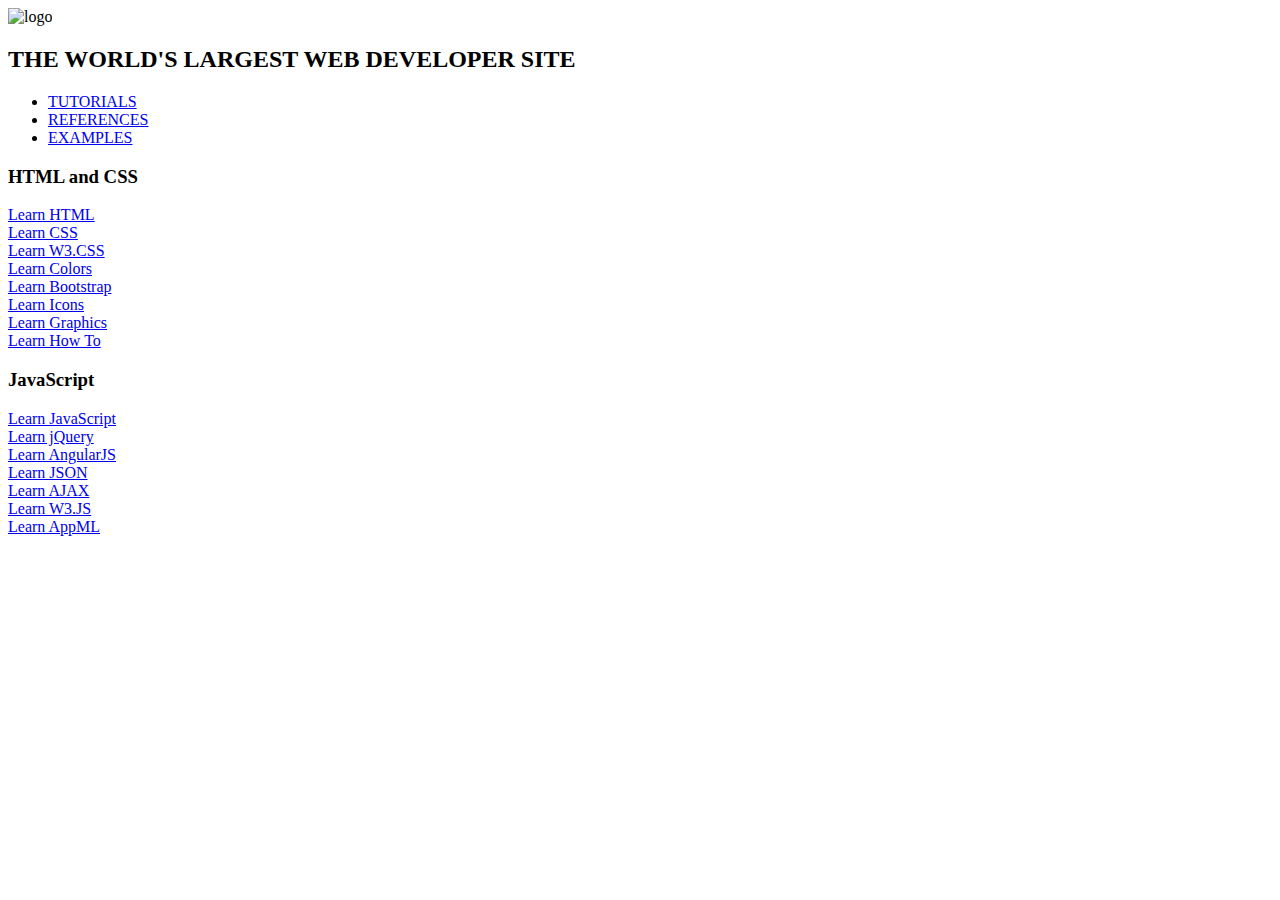
==== Atv4/index.html @ 247e8032 "Merge branch 'master' of https://github.com/desousaj7/lmsatividades" ====
<!DOCTYPE html>
<html lang="en">
<head>
    <meta charset="UTF-8">
    <link href="https://fonts.googleapis.com/css?family=Raleway" rel="stylesheet">
    <meta name="viewport" content="width=device-width, initial-scale=1.0">
    <meta http-equiv="X-UA-Compatible" content="ie=edge">
    <title>Document</title>
    <link rel="stylesheet" href="style.css">
</head>
<body>
    <div>
        <header>
            <img src="img/logo.png" alt="logo">
            <h2>THE WORLD'S LARGEST WEB DEVELOPER SITE</h2>
        </header>
    </div>
    <div class="principal-nav-hor">
        <nav class="nav-hor">
            <ul>
                <li><a href="#">TUTORIALS</a></li>
                <li><a href="#">REFERENCES</a></li>
                <li><a href="#">EXAMPLES</a></li>
            </ul>
            <div class="icon">
               
            </div>
        </nav>
    </div> 
    <div class="principal-nav-ver">
        <nav class="nav-ver">
            <h3>HTML and CSS</h3>
            <a href="#">Learn HTML</a></br>
            <a href="#">Learn CSS</a></br>
            <a href="#">Learn W3.CSS</a></br>
            <a href="#">Learn Colors</a></br>
            <a href="#">Learn Bootstrap</a></br>
            <a href="#">Learn Icons</a></br>
            <a href="#">Learn Graphics</a></br>
            <a href="#">Learn How To</a></br>

            <h3>JavaScript</h3>
            <a href="#">Learn JavaScript</a></br>
            <a href="#">Learn jQuery</a></br>
            <a href="#">Learn AngularJS</a></br>
            <a href="#">Learn JSON</a></br>
            <a href="#">Learn AJAX</a></br>
            <a href="#">Learn W3.JS</a></br>
            <a href="#">Learn AppML</a></br>
        </nav>
    </div>
</body>
</html>
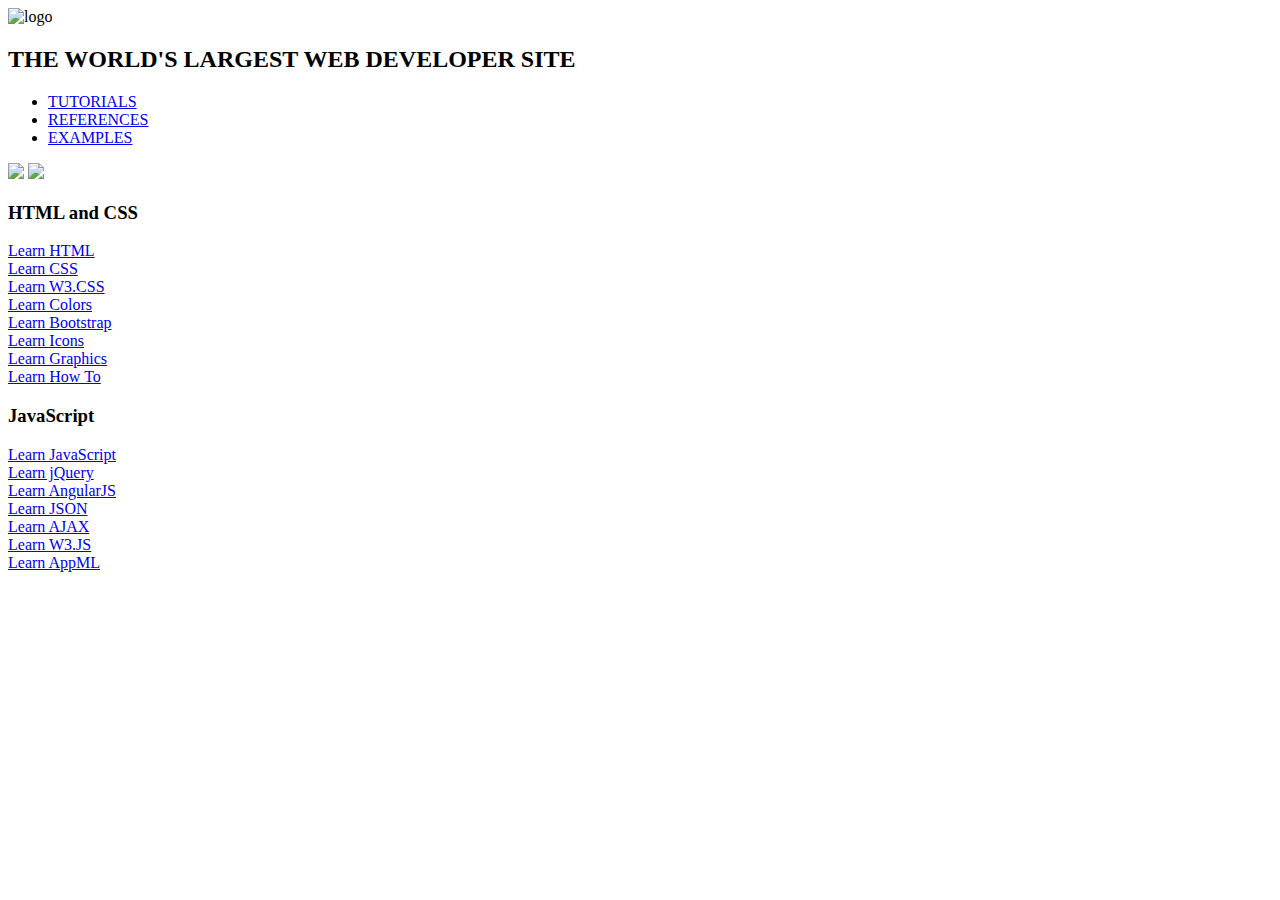
==== commit 4cf557eb: "Update index.html" ====
--- a/Atv4/index.html
+++ b/Atv4/index.html
@@ -15,16 +15,18 @@
             <h2>THE WORLD'S LARGEST WEB DEVELOPER SITE</h2>
         </header>
     </div>
-    <div class="principal-nav-hor">
-        <nav class="nav-hor">
+    <nav class="principal-nav-hor">
             <ul>
                 <li><a href="#">TUTORIALS</a></li>
                 <li><a href="#">REFERENCES</a></li>
                 <li><a href="#">EXAMPLES</a></li>
             </ul>
+           
             <div class="icon">
-               
-            </div>
+                    <a href="#"><img src="https://png.icons8.com/ios-glyphs/50/ffffff/search.png"></a>
+                    <a href="#"><img src="https://png.icons8.com/metro/50/ffffff/globe.png"></a>
+            </div>         
+                
         </nav>
     </div> 
     <div class="principal-nav-ver">
